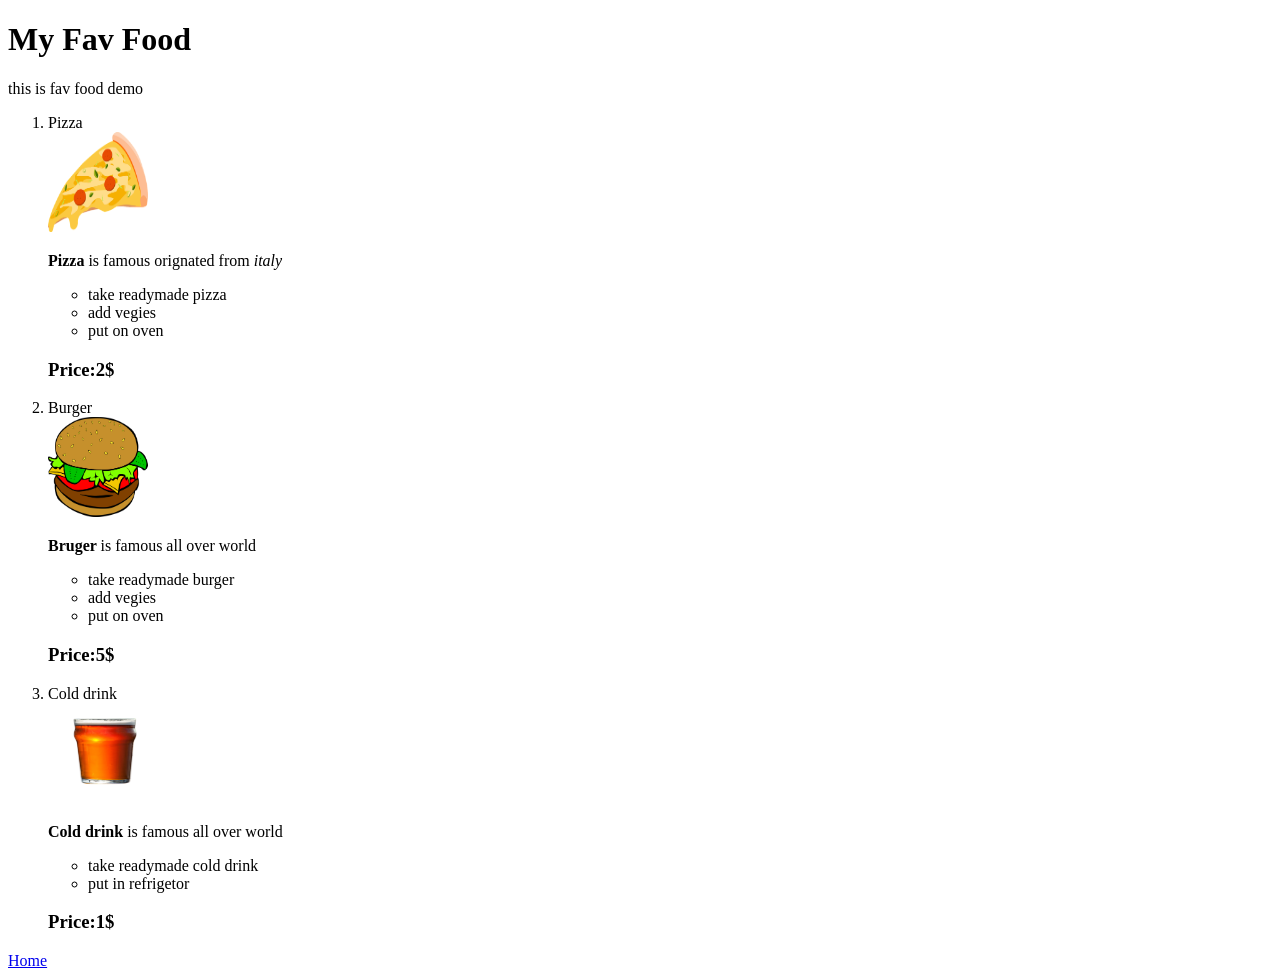
==== receipes/lasagna.html @ 7495131e "Created file receipe and added images with description and ingredeint" ====
<!DOCTYPE html>
<html lang="en">

<head>
    <meta charset="UTF-8">
    <meta name="viewport" content="width=device-width, initial-scale=1.0">
    <title>Fav food</title>
</head>

<body>
    <h1>My Fav Food</h1>
    <p>this is fav food demo</p>
    <ol>

        <li>Pizza</li>
        <img src="../images/pizza.png" alt="pizza" height="100" width="100">
        <p><b>Pizza </b>is famous orignated from <i>italy</i></p>
        <section>
            <ul>
                <li>take readymade pizza </li>
                <li>add vegies</li>
                <li>put on oven</li>
            </ul>
            <h3>Price:2$</h3>

        </section>

        <li>Burger</li>
        <img src="../images/burger.png" alt="burger" height="100" width="100">
        <p><b>Bruger </b>is famous all over world</i></p>
        <section>
            <ul>
                <li>take readymade burger </li>
                <li>add vegies</li>
                <li>put on oven</li>
            </ul>
            <h3>Price:5$</h3>

        </section>



        <li>Cold drink</li>
        <img src="../images/drink.png" alt="cold drink" height="100" width="100">
        <p><b>Cold drink </b>is famous all over world</p>
        <section>
            <ul>
                <li>take readymade cold drink </li>
                <li>put in refrigetor</li>
            </ul>
            <h3>Price:1$</h3>

        </section>

    </ol>
    <a href="../index.html">Home</a>
</body>

</html>
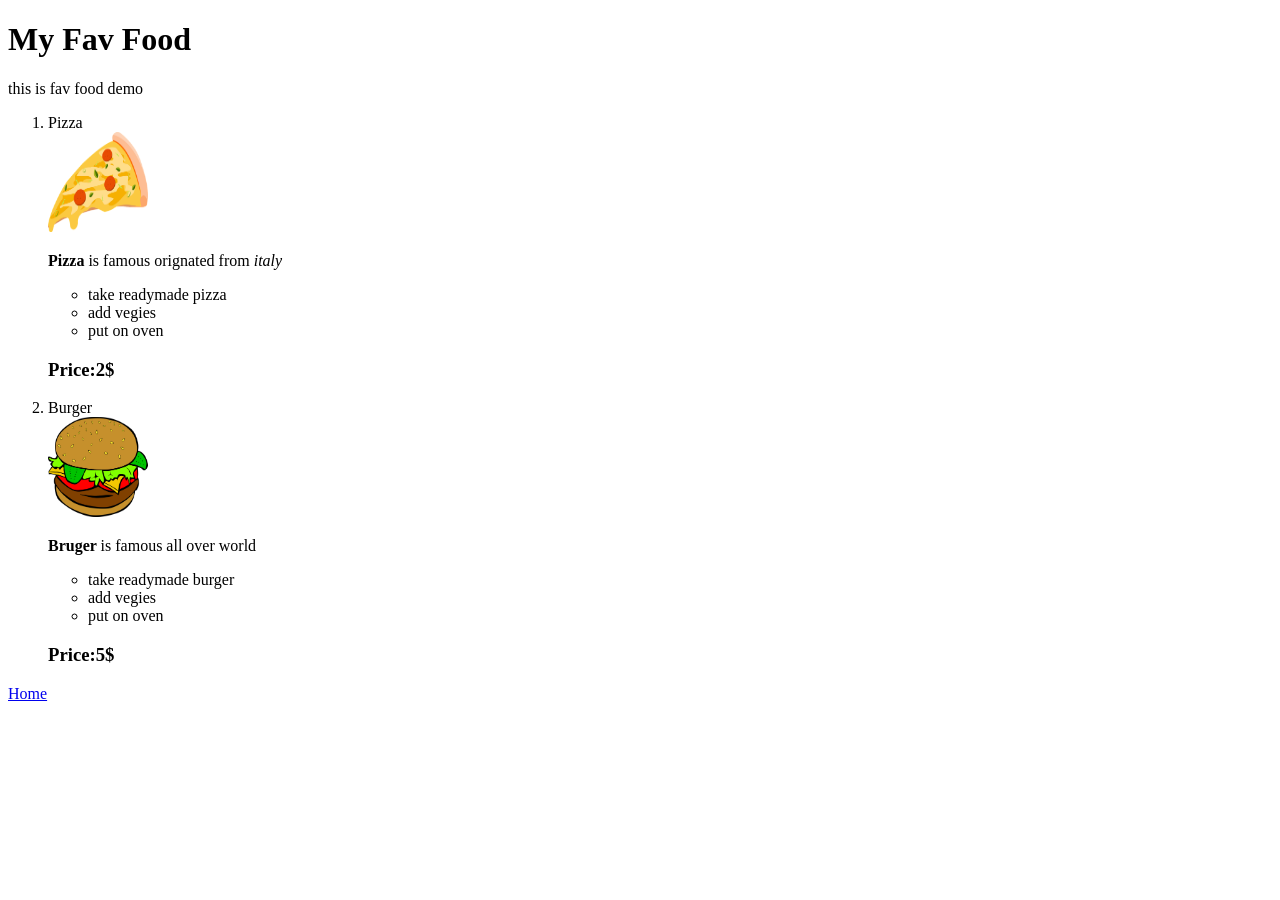
==== commit 29f96434: "Modify accordingly with pages all link create two pages link" ====
--- a/receipes/lasagna.html
+++ b/receipes/lasagna.html
@@ -40,17 +40,7 @@
 
 
 
-        <li>Cold drink</li>
-        <img src="../images/drink.png" alt="cold drink" height="100" width="100">
-        <p><b>Cold drink </b>is famous all over world</p>
-        <section>
-            <ul>
-                <li>take readymade cold drink </li>
-                <li>put in refrigetor</li>
-            </ul>
-            <h3>Price:1$</h3>
 
-        </section>
 
     </ol>
     <a href="../index.html">Home</a>
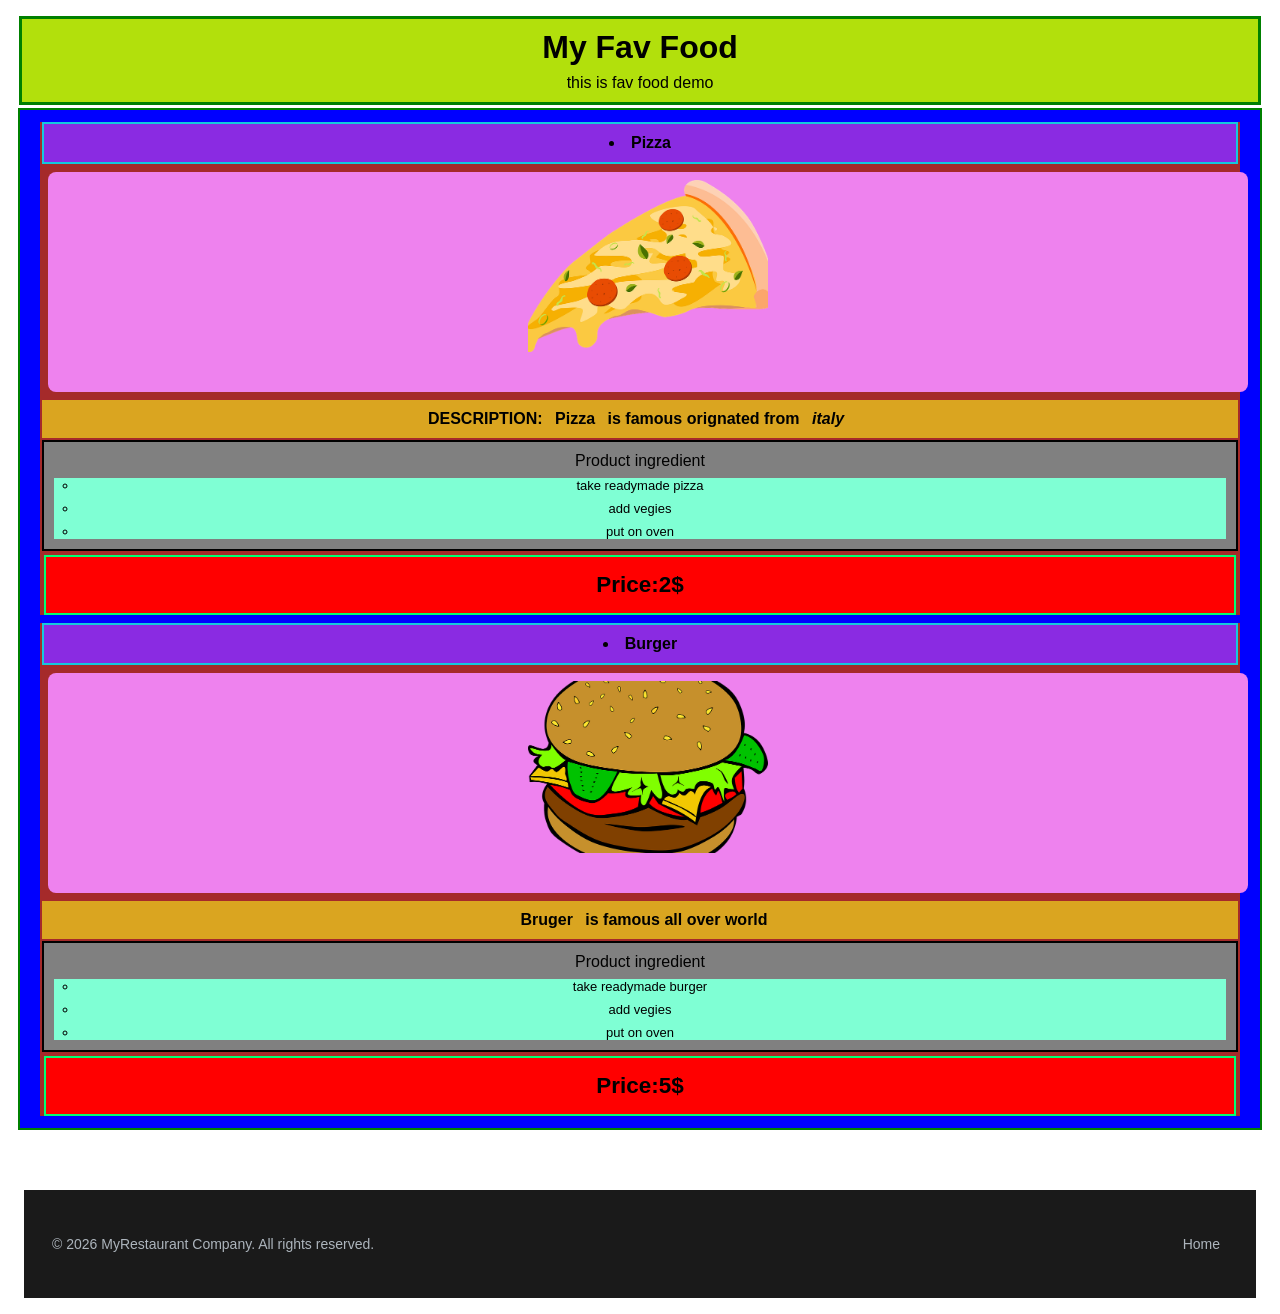
==== commit 01a667b3: ""Added and fixed style and section component by own and by looking"" ====
--- a/receipes/lasagna.html
+++ b/receipes/lasagna.html
@@ -5,45 +5,103 @@
     <meta charset="UTF-8">
     <meta name="viewport" content="width=device-width, initial-scale=1.0">
     <title>Fav food</title>
+    <link rel="stylesheet" href="lasagna.css">
 </head>
 
 <body>
-    <h1>My Fav Food</h1>
-    <p>this is fav food demo</p>
-    <ol>
+    <!-- header -->
+    <header class="header">
+        <h1>My Fav Food</h1>
+        <p>this is fav food demo</p>
+    </header>
 
-        <li>Pizza</li>
-        <img src="../images/pizza.png" alt="pizza" height="100" width="100">
-        <p><b>Pizza </b>is famous orignated from <i>italy</i></p>
-        <section>
-            <ul>
-                <li>take readymade pizza </li>
-                <li>add vegies</li>
-                <li>put on oven</li>
-            </ul>
-            <h3>Price:2$</h3>
+    <!-- component images url product detail -->
+    <section class="section">
+        <article class="article">
+            <div class="components">
 
-        </section>
 
-        <li>Burger</li>
-        <img src="../images/burger.png" alt="burger" height="100" width="100">
-        <p><b>Bruger </b>is famous all over world</i></p>
-        <section>
-            <ul>
-                <li>take readymade burger </li>
-                <li>add vegies</li>
-                <li>put on oven</li>
-            </ul>
-            <h3>Price:5$</h3>
+                <div class="product-title">
+                    <li>Pizza</li>
+                </div>
+                <div class="card-image-box"> <img src="../images/pizza.png" alt="pizza" class="card-images"></div>
 
-        </section>
+                <div class="product-decription">
+                    <p>DESCRIPTION: <b>Pizza </b>is famous orignated from <i>italy</i></p>
+                </div>
+
+                <div class="product-ingredient">
+                    <p>Product ingredient</p>
+                    <div class="ingredient-list">
+                        <ol>
+                            <ul>
+                                <li>take readymade pizza </li>
+                                <li>add vegies</li>
+                                <li>put on oven</li>
+                            </ul>
+                        </ol>
+                    </div>
+                </div>
+
+                <div class="product-price">
+                    <h3>Price:2$</h3>
+                </div>
 
 
 
+            </div>
+        </article>
 
 
-    </ol>
-    <a href="../index.html">Home</a>
+
+        <article class="article">
+            <div class="components">
+
+                <div class="product-title">
+                    <li>Burger</li>
+                </div>
+
+                <div class="card-image-box"> <img src="../images/burger.png" alt="burger" class="card-images"></div>
+
+                <div class="product-decription">
+                    <p><b>Bruger </b>is famous all over world</i></p>
+                </div>
+                <div class="product-ingredient">
+                    <p>Product ingredient</p>
+                
+
+                <div class="ingredient-list">
+                    <ol>
+                        <ul>
+                            <li>take readymade burger </li>
+                            <li>add vegies</li>
+                            <li>put on oven</li>
+                        </ul>
+                    </ol>
+                </div>
+                </div>
+                <div class="product-price">
+                    <h3>Price:5$</h3>
+                </div>
+
+
+            </div>
+        </article>
+    </section>
+
+
+    <!-- footer contents -->
+
+    <footer class="site-footer">
+        <div class="footer-container">
+            <p class="footer-copy">&copy; 2026 MyRestaurant Company. All rights reserved.</p>
+            <div class="footer-links">
+                <a href="../index.html" class="footer-link">Home</a>
+            </div>
+        </div>
+    </footer>
+
+
 </body>
 
 </html>
--- a/receipes/lasagna.css
+++ b/receipes/lasagna.css
@@ -0,0 +1,127 @@
+*{
+    margin:8px;
+    padding: 0;
+    box-sizing: border-box;
+    /* font-weight: 400; */
+    font-family: sans-serif;
+    /* background-color: aqua; */
+    text-align: center;
+}
+.header{
+    background-color: rgb(178, 224, 12);
+    font-family: 'Courier New', Courier, monospace;
+    margin: 3px;
+    padding:2px;
+    border: 3px solid green;
+    /* display: flex; */
+}
+.section{
+    background-color: blue;
+    border: 2px solid green;
+    margin: 2px;
+    padding:4px;
+    /* width: auto; */
+}
+
+.section article{
+    font-family: 'Courier New', Courier, monospace;
+    /* font-weight: bold; */
+}
+
+.components{
+    background-color: brown;
+}
+.product-title{
+    font-weight: bold;
+    margin:2px;
+    padding:2px;
+   border: 2px solid rgb(20, 201, 220);
+   background-color: blueviolet;
+
+}
+
+.card-image-box{
+    background-color: violet;
+    width: 100%;          /* Ensures the container has space */
+  height: 220px;        /* Or whatever your box height is */
+  overflow: hidden;     /* Force clips any rogue edges instantly */
+  border-radius: 8px;   /* Optional: keeps corners clean */
+ 
+}
+
+.card-images{
+    width: 20%;          /* Changed from 20% to 100% to fill width */
+  height: 78%;         /* Fills full container height */
+  object-fit: cover;    /* Cuts off extra image parts without squeezing it */
+ /* display: block;       Removes extra invisible baseline space below images */
+}
+
+.product-decription{
+    background-color: goldenrod;
+    
+    margin: 2px;
+    padding:2px;
+    border-radius: 2px solid grey;
+    font-weight: bold;
+}
+/* ingredient */
+.product-ingredient{
+    background-color: grey;
+    margin: 2px;
+    padding:2px;
+    border: 2px solid black;
+}
+.product-ingredient .ingredient-list{
+    font-size: small;
+    font-family: 'Courier New', Courier, monospace;
+    background-color: aquamarine;
+}
+
+.product-price{
+    background-color: red;
+    font-size: larger;
+    font-family: 'Times New Roman', Times, serif;
+    margin: 4px;
+    padding: 7px;
+    border: 2px solid rgb(0, 255, 115);
+}
+
+/* ==========================================
+   FOOTER SECTION STYLES
+   ========================================== */
+.site-footer {
+  background-color: #1a1a1a;
+  color: #adb5bd;
+  margin-top: 60px;
+  padding: 30px 20px;
+}
+
+.footer-container {
+  max-width: 1200px;
+  margin: 0 auto;
+  display: flex;
+  justify-content: space-between;
+  align-items: center;
+  flex-wrap: wrap;
+  gap: 15px;
+}
+
+.footer-copy {
+  font-size: 14px;
+}
+
+.footer-links {
+  display: flex;
+  gap: 20px;
+}
+
+.footer-link {
+  color: #adb5bd;
+  text-decoration: none;
+  font-size: 14px;
+  transition: color 0.2s ease;
+}
+
+.footer-link:hover {
+  color: #ffffff;
+}
